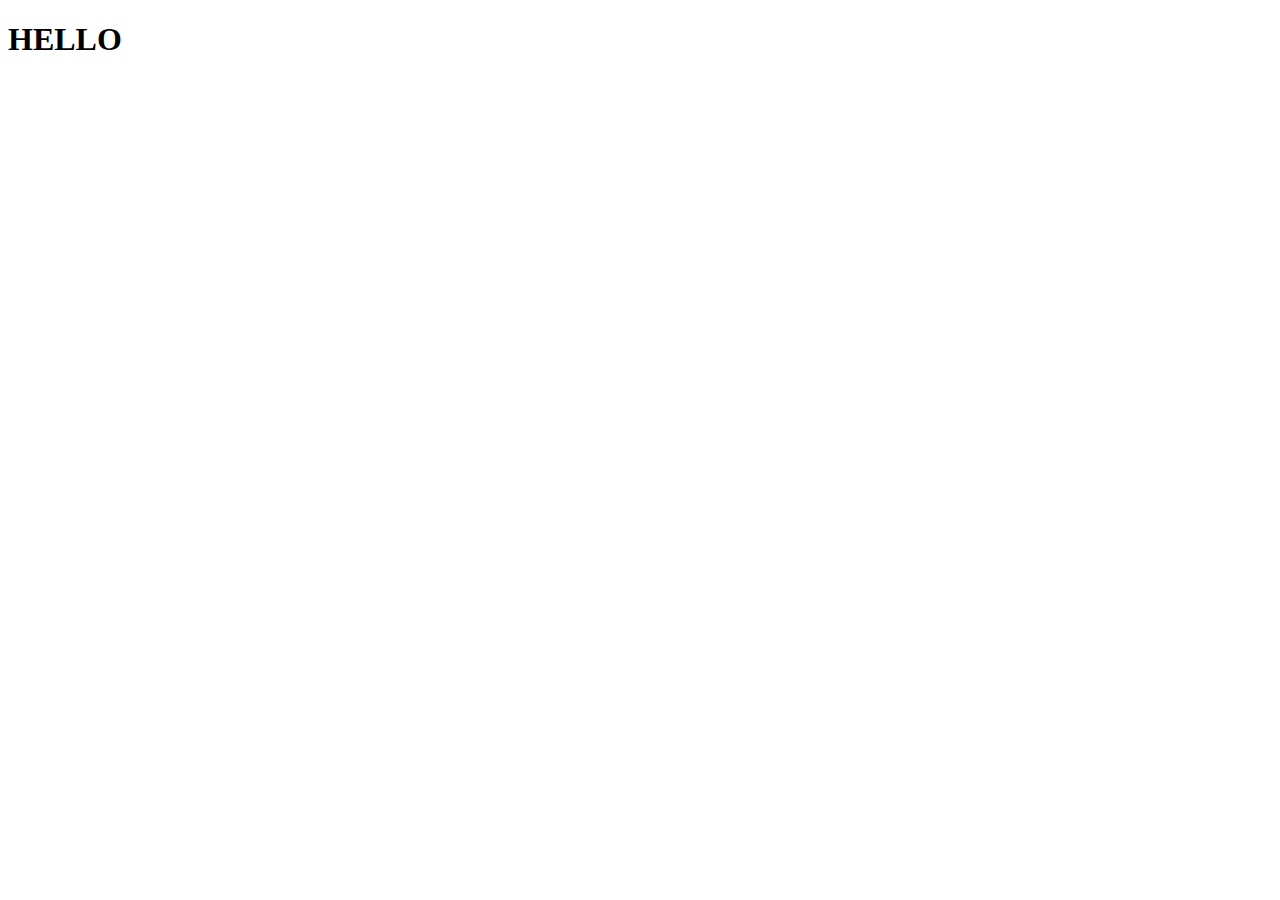
==== index.html @ e0e2ce26 "Deploying to gh-pages from @ Nataliia2212/goit-js-hw-11@eb10df8eb0434f91fcdd57c6ef45f97ef87f8b4f 🚀" ====
<!DOCTYPE html>
<html lang="en">
  <head>
    <meta charset="UTF-8" />
    <link rel="icon" type="image/svg+xml" href="/goit-js-hw-11/favicon.svg" />
    <meta name="viewport" content="width=device-width, initial-scale=1.0" />
    <title>Vanilla App Template</title>
    
    <script type="module" crossorigin src="/goit-js-hw-11/commonHelpers.js"></script>
  </head>
  <body>
    <h1>HELLO</h1>
    
  </body>
</html>
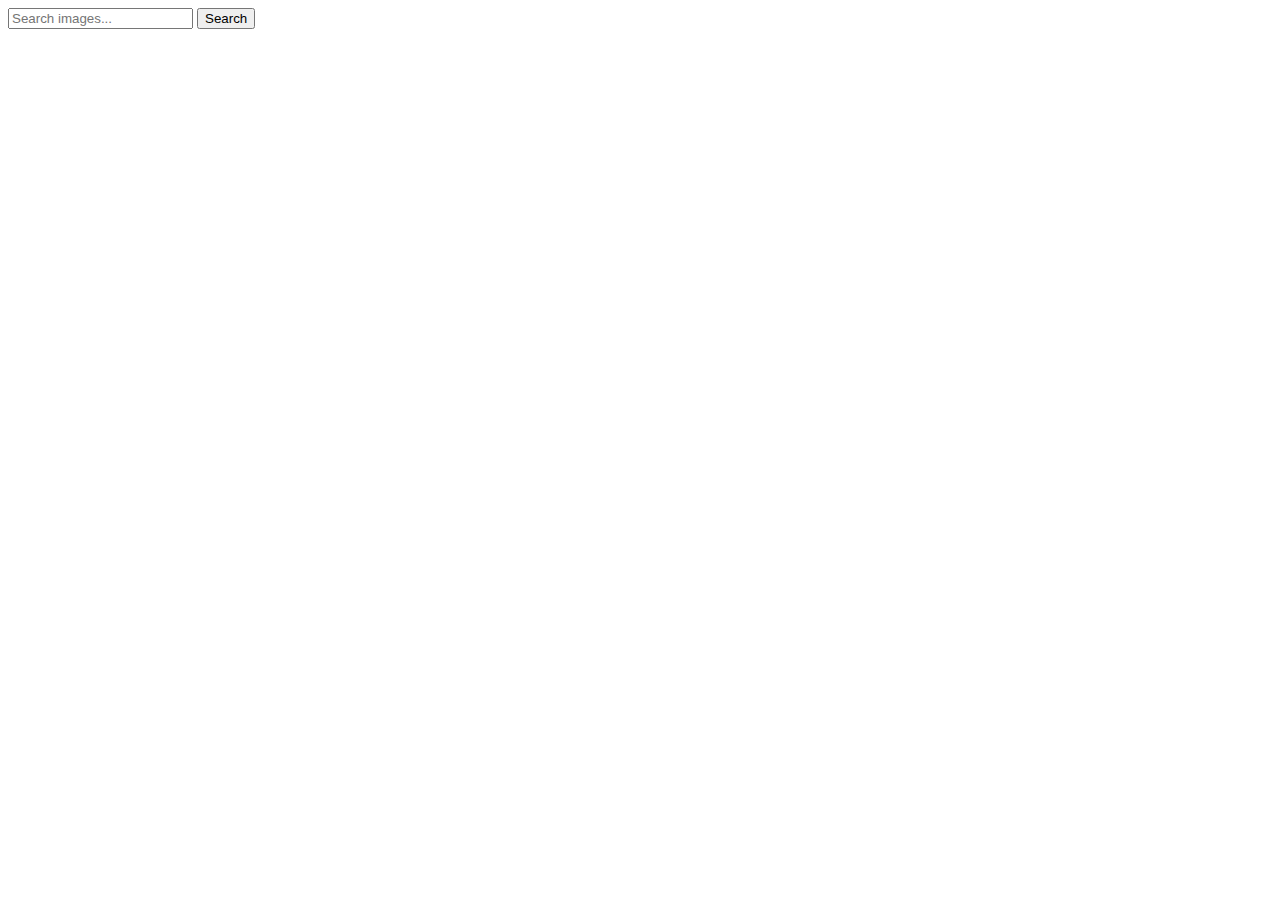
==== commit 41cc9c17: "Deploying to gh-pages from @ Nataliia2212/goit-js-hw-11@1b7443677f6cd9b12a8641709eafd9844bf32f65 🚀" ====
--- a/index.html
+++ b/index.html
@@ -5,11 +5,27 @@
     <link rel="icon" type="image/svg+xml" href="/goit-js-hw-11/favicon.svg" />
     <meta name="viewport" content="width=device-width, initial-scale=1.0" />
     <title>Vanilla App Template</title>
+    <link rel="preconnect" href="https://fonts.googleapis.com" />
+    <link rel="preconnect" href="https://fonts.gstatic.com" crossorigin />
+    <link
+      href="https://fonts.googleapis.com/css2?family=Montserrat:wght@400;500&display=swap"
+      rel="stylesheet"
+    />
     
     <script type="module" crossorigin src="/goit-js-hw-11/commonHelpers.js"></script>
+    <link rel="modulepreload" crossorigin href="/goit-js-hw-11/assets/vendor-46aac873.js">
+    <link rel="stylesheet" href="/goit-js-hw-11/assets/vendor-eb6030bc.css">
+    <link rel="stylesheet" href="/goit-js-hw-11/assets/index-4e1f7c44.css">
   </head>
   <body>
-    <h1>HELLO</h1>
+    <form class="form">
+      <input type="text" name="search" placeholder="Search images..." />
+      <button type="submit">Search</button>
+    </form>
+
+    <ul class="gallery"></ul>
+    <b></b>
+    <span class="loader is-hidden"></span>
     
   </body>
 </html>
